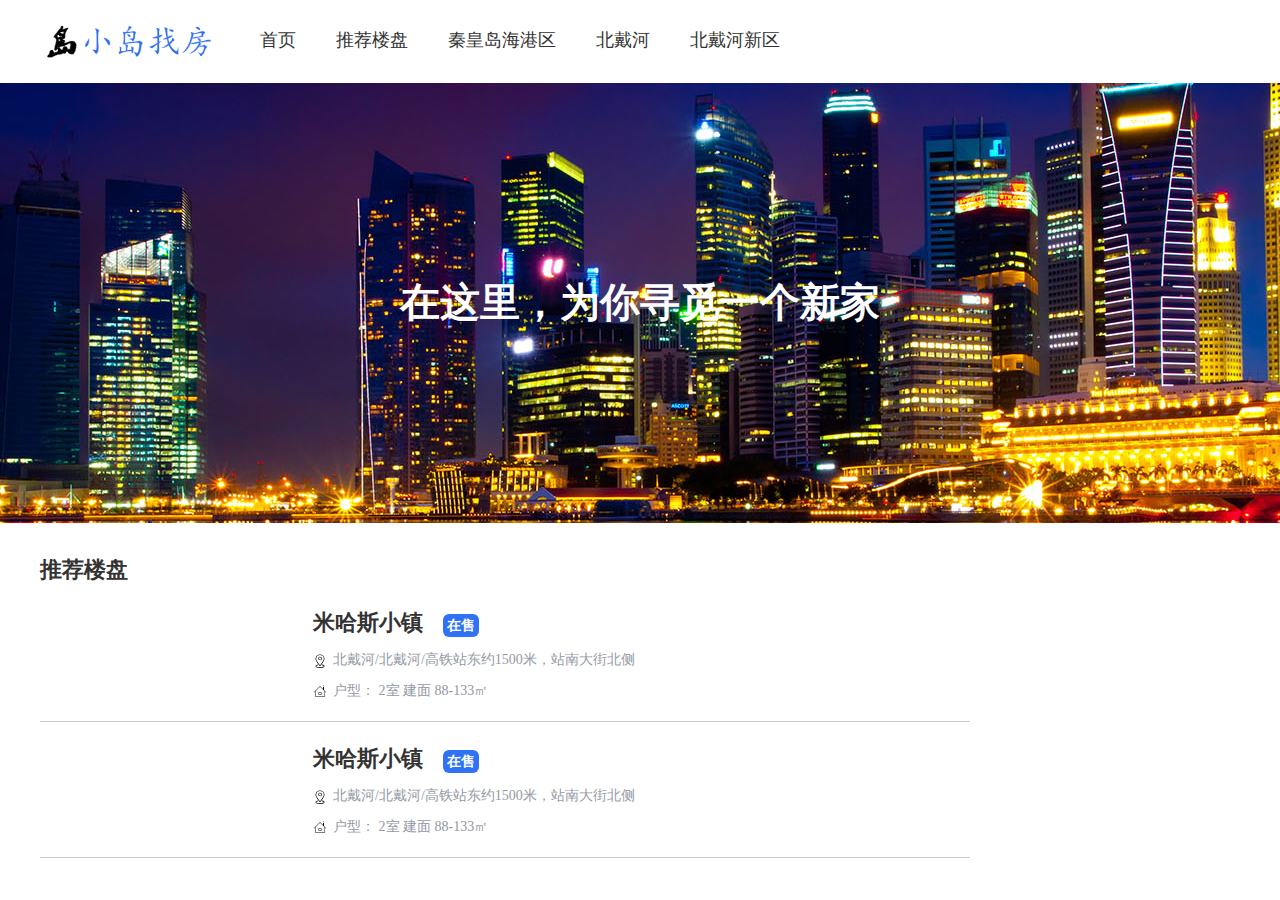
==== index.html @ 15698641 "网站" ====
<!DOCTYPE html>
<html lang="en">

<head>
  <meta charset="UTF-8">
  <meta name="viewport" content="width=device-width, initial-scale=1.0">
  <meta http-equiv="X-UA-Compatible" content="ie=edge">
  <title>Document</title>
  <link rel="stylesheet" href="./css/reset.css">
  <link rel="stylesheet" href="./css/index.css">
  <script src="https://cdn.bootcss.com/jquery/1.8.3/jquery.min.js"></script>
</head>

<body>
  <div class="wrap">
    <div class="header">
      <div class="top">
        <h1><a href="index.html"><img src="./img/logo.jpg" alt=""></a></h1>
        <div class="nav">
          <ul>
            <li><a href="">首页</a> </li>
            <li>
              <a href="">推荐楼盘</a>
            </li>
            <li>
              <a href="">
                秦皇岛海港区
              </a>
            </li>
            <li>
              <a href="">
                北戴河
              </a>
              <!-- <dl>
                <dd>万科米哈斯小镇</dd>
                <dd>富力和园</dd>
                <dd>隆基泰和</dd>
                <dd>香逸澜湾</dd>
              </dl> -->
            </li>
            <li>
              <a href="">
                北戴河新区
              </a>
              <!-- <dl>
                <dd>华夏孔雀城</dd>
                <dd>远洋蔚蓝海岸</dd>
                <dd>好莱坞魔法城</dd>
                <dd>荣盛一杯澜</dd>
                <dd>荣盛汤泉首岭</dd>
                <dd>荣盛戴河首领</dd>
                <dd>荣盛健康谷</dd>
                <dd>万科拾光海岸</dd>
              </dl> -->
            </li>
          </ul>
        </div>
      </div>
      <div class="banner">
        <h2>在这里，为你寻觅一个新家</h2>
      </div>
    </div>
    <div class="main">
      <div class="left">
        <h2>推荐楼盘</h2>
        <ul>
          <li>
            <a href="" target="_blank">
              <div class="left">
                <img
                  src="https://ke-image.ljcdn.com/newhouse-user-image/c1426360970cf2ec9586eac6e960b3bd.jpg.592x432.jpg"
                  alt="">
              </div>
              <div class="right">
                <h4>米哈斯小镇<span>在售</span></h4>
                <p>北戴河/北戴河/高铁站东约1500米，站南大街北侧</p>
                <p class="house">户型： 2室 建面 88-133㎡</p>
              </div>
            </a>
          </li>
          <li>
            <a href="" target="_blank">
              <div class="left">
                <img
                  src="https://ke-image.ljcdn.com/newhouse-user-image/c1426360970cf2ec9586eac6e960b3bd.jpg.592x432.jpg"
                  alt="">
              </div>
              <div class="right">
                <h4>米哈斯小镇<span>在售</span></h4>
                <p>北戴河/北戴河/高铁站东约1500米，站南大街北侧</p>
                <p class="house">户型： 2室 建面 88-133㎡</p>
              </div>
            </a>
          </li>
        </ul>
      </div>
    </div>
    <div class="footer"></div>
  </div>
</body>

</html>
---- css/index.css ----
.wrap{
  width:100%;
}
.header .top{
  width: 1200px;
  margin: 20px auto;
  overflow: hidden;
}
.header .top img{
  width: 200px;
}
.header .top h1{
  float: left;
}
.header .top .nav{
  float: left;
}
.header .top .nav ul{
  overflow: hidden;
}
.header .top .nav ul li{
  float: left;
}
.header .top .nav ul li a{
  color:#333;
  line-height: 40px;
  font-size:18px; 
  font-family: "Microsoft Yahei";
  padding:0 20px;
}
.header .top .nav ul li a:hover{
  color:#3072f6;
}
.header .banner{
  font-size: 40px;
  color:#fff;
  font-family: "Microsoft Yahei";
  text-align: center;
  line-height: 440px;
  width: 100%;height: 440px;background: url(../img/banner.jpg) no-repeat;
  background-position: center;
}
.main {
  width: 1200px;margin: 0 auto;
}
.main>.left{
  margin-top: 30px;
  width: 930px;
}
.main>.left h2{
  font-size: 22px;
  color:#333;
  margin-bottom: 20px;
}
.main .left ul li{
  margin: 20px 0;
  border-bottom: 1px solid #ccc;
  padding-bottom: 20px;
  overflow: hidden;
}
.main .left ul li a{
  overflow: hidden;
}
.main .left ul li .left{
  width: 236px;
  float: left;
}
.main .left ul li .left img{
  width: 100%;
}
.main .left ul li .right{
  width: 657px;
  float: right;
}
.main .left ul li .right h4{
  font-size: 22px;
  color:#333;
}
.main .left ul li .right h4 span{
  font-size: 14px;
  background: #3072f6;
  border-radius: 6px;
  color:#fff;
  margin-left: 20px;
  padding: 4px;
}
.main .left ul li .right p{
  font-size: 14px;
  color:#9399a5;
  background: url(../img/1.png) no-repeat;
  background-position: 0 5px;
  padding-left: 20px;
  margin-top: 10px;
}
.main .left ul li .right .house{
  background: url(../img/2.png) no-repeat;
  background-position: 0 4px;
}
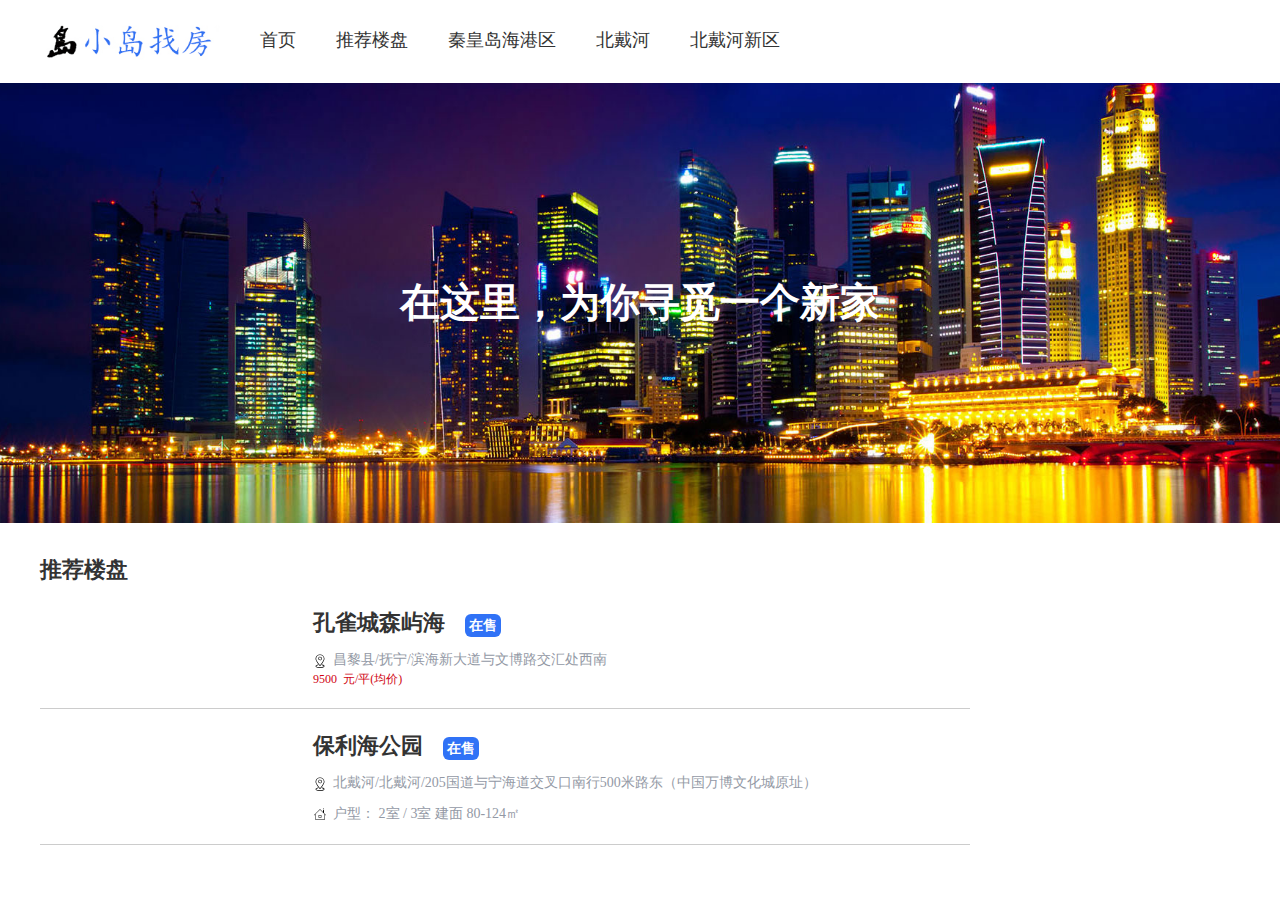
==== commit 600f55c8: "n" ====
--- a/index.html
+++ b/index.html
@@ -65,16 +65,21 @@
         <h2>推荐楼盘</h2>
         <ul>
           <li>
-            <a href="" target="_blank">
+            <a href="./detail/homedetail.html" target="_blank">
               <div class="left">
                 <img
-                  src="https://ke-image.ljcdn.com/newhouse-user-image/c1426360970cf2ec9586eac6e960b3bd.jpg.592x432.jpg"
+                  src="https://ke-image.ljcdn.com/newhouse-user-image/e9795f52179b36bc6c363a3beb1a3c91.jpg.592x432.jpg"
                   alt="">
               </div>
               <div class="right">
-                <h4>米哈斯小镇<span>在售</span></h4>
-                <p>北戴河/北戴河/高铁站东约1500米，站南大街北侧</p>
-                <p class="house">户型： 2室 建面 88-133㎡</p>
+                <h4>孔雀城森屿海<span>在售</span></h4>
+                <p>昌黎县/抚宁/滨海新大道与文博路交汇处西南</p>
+                <div class="resblock-price">
+                  <div class="main-price">
+                    <span class="number">9500</span>
+                    <span class="desc">&nbsp;元/平(均价)</span>
+                  </div>
+                </div>
               </div>
             </a>
           </li>
@@ -86,9 +91,9 @@
                   alt="">
               </div>
               <div class="right">
-                <h4>米哈斯小镇<span>在售</span></h4>
-                <p>北戴河/北戴河/高铁站东约1500米，站南大街北侧</p>
-                <p class="house">户型： 2室 建面 88-133㎡</p>
+                <h4>保利海公园<span>在售</span></h4>
+                <p>北戴河/北戴河/205国道与宁海道交叉口南行500米路东（中国万博文化城原址）</p>
+                <p class="house">户型： 2室 / 3室 建面 80-124㎡</p>
               </div>
             </a>
           </li>
--- a/css/index.css
+++ b/css/index.css
@@ -31,6 +31,7 @@
 .header .top .nav ul li a:hover{
   color:#3072f6;
 }
+
 .header .banner{
   font-size: 40px;
   color:#fff;
@@ -39,6 +40,7 @@
   line-height: 440px;
   width: 100%;height: 440px;background: url(../img/banner.jpg) no-repeat;
   background-position: center;
+  background-size: cover;
 }
 .main {
   width: 1200px;margin: 0 auto;
@@ -96,5 +98,145 @@
   background: url(../img/2.png) no-repeat;
   background-position: 0 4px;
 }
+.main .ban{
+  width: 1200px;
+  overflow: hidden;
+}
+.main .ban .left{
+  width: 710px;
+  float: left;  
+}
+.main .ban .left .name-info{
+  overflow: hidden;
+}
+.main .ban .left h2{
+  float: left;
+  font-size: 26px;
+  color: #101d37;
+}
+.tags-wrap {
+  float: left;
+  display: inline-block;
+}
+.tags-wrap span {
+  display: inline-block;
+  margin-left: 7px;
+  color: #fff;
+  background-image: linear-gradient(-135deg,#6b99f6,#3072f6);
+  margin-top: 10px;
+  padding: 2px 5px;
+  border-radius: 4px;
+  line-height: 19px;
+}
+.tags-wrap span.house-type-tag{
+  color:#849aad;
+  background: #f2f4f6;
+}
+.main .ban .post_ulog_exposure_scroll{
+  margin-top: 70px;
+  float: right;
+  width: 405px;
+  margin-right: 10px;
+  padding: 20px 30px;
+  box-sizing: border-box;
+  border-radius: 4px;
+  background: #fff;
+  box-shadow: 0 0 10px 1px rgba(0,0,0,.10);
+  -webkit-box-shadow: 0 0 10px 1px rgba(0,0,0,.10);
+}
+.post_ulog_exposure_scroll .price .price-number{
+  color: #fe615a;
+  font-size: 40px;
+  font-family: Tahoma-Bold;
+}
+.post_ulog_exposure_scroll .price .price-unit{
+  font-family: HiraginoSansGB-W6;
+  font-size: 16px;
+  color: #fe615a;
+}
+.J_slide_list li{
+  margin: 0 !important;
+  border-bottom: none !important;
+  padding: 0 !important;
+  overflow: auto !important;
+}
+.J_slide_list li img{
+  width: 100%;
+  height: 100%;
+}
+.J_slide_trigger li{
+  border-bottom: none !important;
+  padding: 0 !important;
+}
+.J_slide_trigger li img{
+  width: 100%;height: 97%;
+}
+.post_ulog_exposure_scroll .top-info {
+  border-bottom: 1px solid #e4e6f0;
+  padding-bottom: 25px;
+}
+.post_ulog_exposure_scroll .top-info ul{
+  overflow: hidden;
+}
+.post_ulog_exposure_scroll .top-info li{
+  margin-right: 10px;
+  height: 100%;
+  line-height: 28px;
+  display: inline-block;
+}
+.post_ulog_exposure_scroll .top-info li span {
+  padding: 6px 8px;
+  border-radius: 2px;
+  color: #849aad;
+  background: rgba(132,154,174,.15);
 
-
+}
+.resblock-info .middle-info {
+  border-bottom: 1px solid #e4e6f0;
+  padding-bottom: 25px;
+  max-height: 180px;
+}
+.resblock-info .middle-info .info-list .info-item {
+  position: relative;
+  margin-top: 20px;
+  font-size: 0;
+}
+.resblock-info .middle-info .info-list .info-item .title {
+  width: 70px;
+  font-family: HiraginoSansGB-W6;
+  font-size: 14px;
+  color: #9399a5;
+  display: inline-block;
+}
+.resblock-info .middle-info .info-list .info-item .content {
+  font-family: HiraginoSansGB-W3;
+  font-weight: 300;
+  font-size: 14px;
+  color: #101d37;
+  width: 201px;
+  overflow: hidden;
+  text-overflow: ellipsis;
+  white-space: nowrap;
+  vertical-align: bottom;
+  display: inline-block;
+}
+.component-agent-xf-pc-1 .ke-agent-sj-container .ke-agent-sj-phone {
+  width: 240px;
+  background: #3072f6;
+  display: inline-block;
+  text-align: center;
+  border-radius: 2px;
+  padding: 15px 0;
+  vertical-align: middle;
+  font-size: 20px;
+  min-width: 205px;
+  color: #fff;
+  margin-right: 15px;
+}
+.header-detail {
+  background: #f5f5f6;
+  margin-top: -20px;
+}
+.header-detail .top .nav ul li a{
+  line-height: 76px;
+}